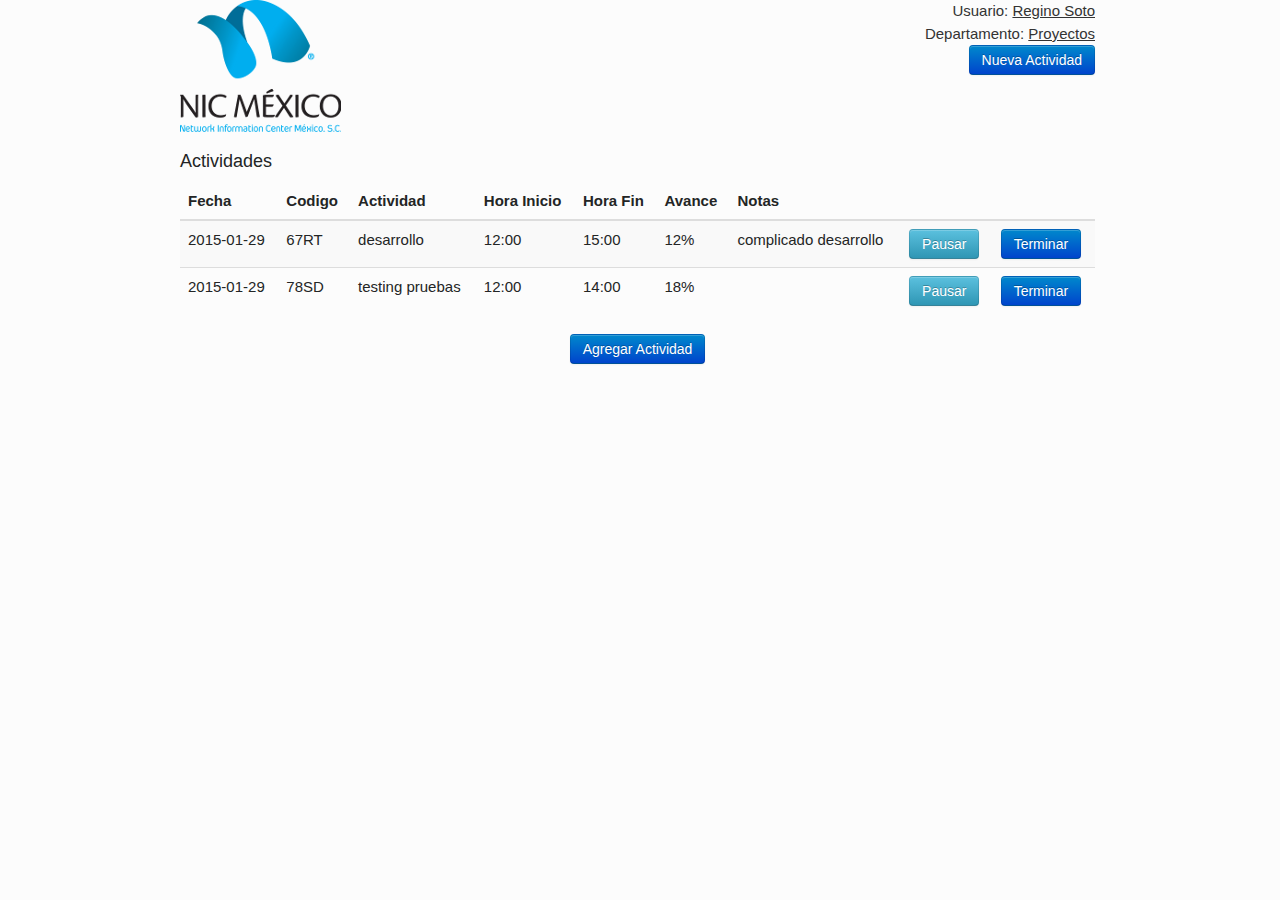
==== index coordinador.html @ aec31a05 "commit carpetas_1" ====
<!doctype html>
<html>
<head>
  <meta charset="utf-8">
  <title>PDS</title>
  <meta name="description" content="Sistema de registro de actividades para empleados de NIC Mexico.">
  <meta name="author" content="Christian Cuevas / Enrique Cavazos">

  <!-- SlidesJS Required (if responsive): Sets the page width to the device width. -->
  <meta name="viewport" content="width=device-width">
  <!-- End SlidesJS Required -->

  <!-- links a plugins -->
  <link rel="stylesheet" href="css/bootstrap.min.css">
  <link rel="stylesheet" href="css/example.css">
  <link rel="stylesheet" href="css/font-awesome.min.css">
  <script src="js/bootstrap-modal.js"></script>
  <script src="js/jquery-1.11.2.min.js"></script>
  <style>
  </style>
  
</head>
<body>
	<div class="container">
		<div class="row">
			<div class="col-md-3">
				<img src="img/nic.png">
			</div>
			<div class="col-md-9">
				<p class="text-right"> 
					Usuario: <u>Regino Soto</u></br>
					Departamento: <u>Proyectos </u></br>
					<button type="button" class="btn btn-primary" data-toggle="modal" href="#nuevaActividad">Nueva Actividad</button>
				</p>
			</div>
		</div>
		<div class="row">
			<div class="col-md-12">
				<h2> Actividades </h2>
				<table class="table table-hover table-striped">
					<thead>
						<tr>
							<th>Fecha</th>
							<th>Codigo</th>
							<th>Actividad</th>
							<th>Hora Inicio</th>
							<th>Hora Fin</th>
							<th>Avance</th>
							<th>Notas</th>
							<th></th>
							<th></th>
						</tr>
					<thead>
					<tbody>
						<tr>
							<td>2015-01-29</td>
							<td>67RT</td>
							<td>desarrollo</td>
							<td>12:00</td>
							<td>15:00</td>
							<td>12%</td>
							<td>complicado desarrollo</td>
							<td><button type="button" class="btn btn-info">Pausar</button></td>
							<td><button type="button" class="btn btn-primary">Terminar</button></td>
						</tr>
						<tr>
							<td>2015-01-29</td>
							<td>78SD</td>
							<td>testing pruebas</td>
							<td>12:00</td>
							<td>14:00</td>
							<td>18%</td>
							<td></td>
							<td><button type="button" class="btn btn-info">Pausar</button></td>
							<td><button type="button" class="btn btn-primary">Terminar</button></td>
						</tr>
					</tbody>
				</table>
				<p class="text-center">
					<button type="button" class="btn btn-primary btn-lg" data-toggle="modal" href="#agregarActividad" >Agregar Actividad</button>
				</p>
			</div>
		</div>
		<div class="modal fade" id="agregarActividad">
			<div class="modal-dialog" >
				<div class="modal-content">
					<div class="modal-header">
						<button type="button" class="close" data-dismiss="modal" aria-label="Close"><span aria-hidden="true">&times;</span></button>
						<h4 class="modal-title">Actividades</h4>
					</div>
					<div class="modal-body">
						<table class="table table-striped table-hover" id="tblGrid">
							<thead id="tblHead">
								<tr>
									<th>Actividad</th>
									<th>Tipo</th>
									<th>Unidad de Negocio</th>
								</tr>
							</thead>
							<tbody>
								<tr>
									<td>Reportes Extranet</td>
									<td>Desasrrollo</td>
									<td>Certipass</td>
								</tr>
								<tr>
									<td>Junta de Equipo</td>
									<td>Junta</td>
									<td>Azenta</td>
								</tr>
								<tr>
									<td>Cancelación Pruebas</td>
									<td>Pruebas</td>
									<td>Certipass</td>
								</tr>
							</tbody>
						</table>
						<form>
							<div class="form-group">
								<label for="recipient-name" class="control-label">Actividad No Planeada:</label>
								<input type="text" class="form-control" id="recipient-name">
							</div>
						</form>
					</div>
					<div class="modal-footer">
						<button type="button" class="btn btn-default" data-dismiss="modal">Cancelar</button>
						<button type="button" class="btn btn-primary">Agregar</button>
					</div>
				</div>
			</div>
		</div>
		<div class="modal fade" id="nuevaActividad">
			<div class="modal-dialog" >
				<div class="modal-content">
					<div class="modal-header">
						<button type="button" class="close" data-dismiss="modal" aria-label="Close"><span aria-hidden="true">&times;</span></button>
						<h4 class="modal-title">Nueva Actividad</h4>
					</div>
					<div class="modal-body">
						<form>
							<div class="form-horizontal">
								<div class="form-group">
									<label for="nuevaCodigo" class="col-sm-2 control-label">Codigo</label>
									<div class="col-sm-10">
										<input type="text" class="form-control" id="nuevaCodigo" placeholder="Codigo">
									</div>
								</div>
								<div class="form-group">
									<label for="nuevaActividad" class="col-sm-2 control-label">Actividad</label>
									<div class="col-sm-10">
										<input type="text" class="form-control" id="nuevaActividad" placeholder="Actividad">
									</div>
								</div>
								<div class="form-group">
									<label for="nuevaTipo" class="col-sm-2 control-label">Tipo:</label>
									<div class="col-sm-10">
										<select class="form-control" id="nuevaTipo">
											<option>Desarrollo</option>
											<option>Juntas</option>
											<option>Capacitacion</option>
											<option>Analisis</option>
											<option>#N/A</option>
										</select>
									</div>
								</div>
								<div class="form-group">
									<label for="nuevaUnidadNegocio" class="col-sm-2 control-label">Unidad Negocio:</label>
									<div class="col-sm-10">
										<select class="form-control" id="nuevaUnidadNegocio">
											<option>Certipass</option>
											<option>Nic Mx</option>
											<option>Azenta</option>
											<option>#N/A</option>
										</select>
									</div>
								</div>
								<div class="form-group">
									<label for="nuevaDificultad" class="col-sm-2 control-label">Dificultad:</label>
									<div class="col-sm-10">
										<select class="form-control" id="nuevaDificultad">
											<option>Facil</option>
											<option>Media</option>
											<option>Dificil</option>
											<option>#N/A</option>
										</select>
									</div>
								</div>
								<div class="form-group">
									<label for="nuevaHorasPlaneadas" class="col-sm-2 control-label">Horas Planeadas</label>
									<div class="col-sm-10">
										<input type="text" class="form-control" id="nuevaHorasPlaneadas" placeholder="Horas Planeadas">
									</div>
								</div>
							</div>
						</form>
					</div>
					<div class="modal-footer">
						<button type="button" class="btn btn-default" data-dismiss="modal">Cancelar</button>
						<button type="button" class="btn btn-primary">Agregar</button>
					</div>
				</div>
			</div>
		</div>
	</div>
	<script src="jquery-1.11.2.min.js"></script>
	<script src="js/bootstrap.min.js"></script>
</body>
</html>
---- css/example.css ----
/*!
 * Bootstrap v2.2.2
 *
 * Copyright 2012 Twitter, Inc
 * Licensed under the Apache License v2.0
 * http://www.apache.org/licenses/LICENSE-2.0
 *
 * Designed and built with all the love in the world @twitter by @mdo and @fat.
 */
.clearfix {
  *zoom: 1;
}
.clearfix:before,
.clearfix:after {
  display: table;
  content: "";
  line-height: 0;
}
.clearfix:after {
  clear: both;
}
.hide-text {
  font: 0/0 a;
  color: transparent;
  text-shadow: none;
  background-color: transparent;
  border: 0;
}
.input-block-level {
  display: block;
  width: 100%;
  min-height: 30px;
  -webkit-box-sizing: border-box;
  -moz-box-sizing: border-box;
  box-sizing: border-box;
}
article,
aside,
details,
figcaption,
figure,
footer,
header,
hgroup,
nav,
section {
  display: block;
}
audio,
canvas,
video {
  display: inline-block;
  *display: inline;
  *zoom: 1;
}
audio:not([controls]) {
  display: none;
}
html {
  font-size: 100%;
  -webkit-text-size-adjust: 100%;
  -ms-text-size-adjust: 100%;
}
a:focus {
  outline: thin dotted #333;
  outline: 5px auto -webkit-focus-ring-color;
  outline-offset: -2px;
}
a:hover,
a:active {
  outline: 0;
}
sub,
sup {
  position: relative;
  font-size: 75%;
  line-height: 0;
  vertical-align: baseline;
}
sup {
  top: -0.5em;
}
sub {
  bottom: -0.25em;
}
img {
  /* Responsive images (ensure images don't scale beyond their parents) */

  max-width: 100%;
  /* Part 1: Set a maxium relative to the parent */

  width: auto\9;
  /* IE7-8 need help adjusting responsive images */

  height: auto;
  /* Part 2: Scale the height according to the width, otherwise you get stretching */

  vertical-align: middle;
  border: 0;
  -ms-interpolation-mode: bicubic;
}
#map_canvas img,
.google-maps img {
  max-width: none;
}
button,
input,
select,
textarea {
  margin: 0;
  font-size: 100%;
  vertical-align: middle;
}
button,
input {
  *overflow: visible;
  line-height: normal;
}
button::-moz-focus-inner,
input::-moz-focus-inner {
  padding: 0;
  border: 0;
}
button,
html input[type="button"],
input[type="reset"],
input[type="submit"] {
  -webkit-appearance: button;
  cursor: pointer;
}
label,
select,
button,
input[type="button"],
input[type="reset"],
input[type="submit"],
input[type="radio"],
input[type="checkbox"] {
  cursor: pointer;
}
input[type="search"] {
  -webkit-box-sizing: content-box;
  -moz-box-sizing: content-box;
  box-sizing: content-box;
  -webkit-appearance: textfield;
}
input[type="search"]::-webkit-search-decoration,
input[type="search"]::-webkit-search-cancel-button {
  -webkit-appearance: none;
}
textarea {
  overflow: auto;
  vertical-align: top;
}
@media print {
  * {
    text-shadow: none !important;
    color: #000 !important;
    background: transparent !important;
    box-shadow: none !important;
  }
  a,
  a:visited {
    text-decoration: underline;
  }
  a[href]:after {
    content: " (" attr(href) ")";
  }
  abbr[title]:after {
    content: " (" attr(title) ")";
  }
  .ir a:after,
  a[href^="javascript:"]:after,
  a[href^="#"]:after {
    content: "";
  }
  pre,
  blockquote {
    border: 1px solid #999;
    page-break-inside: avoid;
  }
  thead {
    display: table-header-group;
  }
  tr,
  img {
    page-break-inside: avoid;
  }
  img {
    max-width: 100% !important;
  }
  @page  {
    margin: 0.5cm;
  }
  p,
  h2,
  h3 {
    orphans: 3;
    widows: 3;
  }
  h2,
  h3 {
    page-break-after: avoid;
  }
}
body {
  margin: 0;
  font-family: "Helvetica Neue", Helvetica, Arial, sans-serif;
  font-size: 14px;
  line-height: 20px;
  color: #333333;
  background-color: #ffffff;
}
/*a {
  color: #0088cc;
  text-decoration: none;
}
a:hover {
  color: #005580;
  text-decoration: underline;
}*/
.img-rounded {
  -webkit-border-radius: 6px;
  -moz-border-radius: 6px;
  border-radius: 6px;
}
.img-polaroid {
  padding: 4px;
  background-color: #fff;
  border: 1px solid #ccc;
  border: 1px solid rgba(0, 0, 0, 0.2);
  -webkit-box-shadow: 0 1px 3px rgba(0, 0, 0, 0.1);
  -moz-box-shadow: 0 1px 3px rgba(0, 0, 0, 0.1);
  box-shadow: 0 1px 3px rgba(0, 0, 0, 0.1);
}
.img-circle {
  -webkit-border-radius: 500px;
  -moz-border-radius: 500px;
  border-radius: 500px;
}
.row {
  margin-left: -20px;
  *zoom: 1;
}
.row:before,
.row:after {
  display: table;
  content: "";
  line-height: 0;
}
.row:after {
  clear: both;
}
[class*="span"] {
  float: left;
  min-height: 1px;
  margin-left: 20px;
}
.container,
.navbar-static-top .container,
.navbar-fixed-top .container,
.navbar-fixed-bottom .container {
  width: 940px;
}
.span12 {
  width: 940px;
}
.span11 {
  width: 860px;
}
.span10 {
  width: 780px;
}
.span9 {
  width: 700px;
}
.span8 {
  width: 620px;
}
.span7 {
  width: 540px;
}
.span6 {
  width: 460px;
}
.span5 {
  width: 380px;
}
.span4 {
  width: 300px;
}
.span3 {
  width: 220px;
}
.span2 {
  width: 140px;
}
.span1 {
  width: 60px;
}
.offset12 {
  margin-left: 980px;
}
.offset11 {
  margin-left: 900px;
}
.offset10 {
  margin-left: 820px;
}
.offset9 {
  margin-left: 740px;
}
.offset8 {
  margin-left: 660px;
}
.offset7 {
  margin-left: 580px;
}
.offset6 {
  margin-left: 500px;
}
.offset5 {
  margin-left: 420px;
}
.offset4 {
  margin-left: 340px;
}
.offset3 {
  margin-left: 260px;
}
.offset2 {
  margin-left: 180px;
}
.offset1 {
  margin-left: 100px;
}
.row-fluid {
  width: 100%;
  *zoom: 1;
}
.row-fluid:before,
.row-fluid:after {
  display: table;
  content: "";
  line-height: 0;
}
.row-fluid:after {
  clear: both;
}
.row-fluid [class*="span"] {
  display: block;
  width: 100%;
  min-height: 30px;
  -webkit-box-sizing: border-box;
  -moz-box-sizing: border-box;
  box-sizing: border-box;
  float: left;
  margin-left: 2.127659574468085%;
  *margin-left: 2.074468085106383%;
}
.row-fluid [class*="span"]:first-child {
  margin-left: 0;
}
.row-fluid .controls-row [class*="span"] + [class*="span"] {
  margin-left: 2.127659574468085%;
}
.row-fluid .span12 {
  width: 100%;
  *width: 99.94680851063829%;
}
.row-fluid .span11 {
  width: 91.48936170212765%;
  *width: 91.43617021276594%;
}
.row-fluid .span10 {
  width: 82.97872340425532%;
  *width: 82.92553191489361%;
}
.row-fluid .span9 {
  width: 74.46808510638297%;
  *width: 74.41489361702126%;
}
.row-fluid .span8 {
  width: 65.95744680851064%;
  *width: 65.90425531914893%;
}
.row-fluid .span7 {
  width: 57.44680851063829%;
  *width: 57.39361702127659%;
}
.row-fluid .span6 {
  width: 48.93617021276595%;
  *width: 48.88297872340425%;
}
.row-fluid .span5 {
  width: 40.42553191489362%;
  *width: 40.37234042553192%;
}
.row-fluid .span4 {
  width: 31.914893617021278%;
  *width: 31.861702127659576%;
}
.row-fluid .span3 {
  width: 23.404255319148934%;
  *width: 23.351063829787233%;
}
.row-fluid .span2 {
  width: 14.893617021276595%;
  *width: 14.840425531914894%;
}
.row-fluid .span1 {
  width: 6.382978723404255%;
  *width: 6.329787234042553%;
}
.row-fluid .offset12 {
  margin-left: 104.25531914893617%;
  *margin-left: 104.14893617021275%;
}
.row-fluid .offset12:first-child {
  margin-left: 102.12765957446808%;
  *margin-left: 102.02127659574467%;
}
.row-fluid .offset11 {
  margin-left: 95.74468085106382%;
  *margin-left: 95.6382978723404%;
}
.row-fluid .offset11:first-child {
  margin-left: 93.61702127659574%;
  *margin-left: 93.51063829787232%;
}
.row-fluid .offset10 {
  margin-left: 87.23404255319149%;
  *margin-left: 87.12765957446807%;
}
.row-fluid .offset10:first-child {
  margin-left: 85.1063829787234%;
  *margin-left: 84.99999999999999%;
}
.row-fluid .offset9 {
  margin-left: 78.72340425531914%;
  *margin-left: 78.61702127659572%;
}
.row-fluid .offset9:first-child {
  margin-left: 76.59574468085106%;
  *margin-left: 76.48936170212764%;
}
.row-fluid .offset8 {
  margin-left: 70.2127659574468%;
  *margin-left: 70.10638297872339%;
}
.row-fluid .offset8:first-child {
  margin-left: 68.08510638297872%;
  *margin-left: 67.9787234042553%;
}
.row-fluid .offset7 {
  margin-left: 61.70212765957446%;
  *margin-left: 61.59574468085106%;
}
.row-fluid .offset7:first-child {
  margin-left: 59.574468085106375%;
  *margin-left: 59.46808510638297%;
}
.row-fluid .offset6 {
  margin-left: 53.191489361702125%;
  *margin-left: 53.085106382978715%;
}
.row-fluid .offset6:first-child {
  margin-left: 51.063829787234035%;
  *margin-left: 50.95744680851063%;
}
.row-fluid .offset5 {
  margin-left: 44.68085106382979%;
  *margin-left: 44.57446808510638%;
}
.row-fluid .offset5:first-child {
  margin-left: 42.5531914893617%;
  *margin-left: 42.4468085106383%;
}
.row-fluid .offset4 {
  margin-left: 36.170212765957444%;
  *margin-left: 36.06382978723405%;
}
.row-fluid .offset4:first-child {
  margin-left: 34.04255319148936%;
  *margin-left: 33.93617021276596%;
}
.row-fluid .offset3 {
  margin-left: 27.659574468085104%;
  *margin-left: 27.5531914893617%;
}
.row-fluid .offset3:first-child {
  margin-left: 25.53191489361702%;
  *margin-left: 25.425531914893618%;
}
.row-fluid .offset2 {
  margin-left: 19.148936170212764%;
  *margin-left: 19.04255319148936%;
}
.row-fluid .offset2:first-child {
  margin-left: 17.02127659574468%;
  *margin-left: 16.914893617021278%;
}
.row-fluid .offset1 {
  margin-left: 10.638297872340425%;
  *margin-left: 10.53191489361702%;
}
.row-fluid .offset1:first-child {
  margin-left: 8.51063829787234%;
  *margin-left: 8.404255319148938%;
}
[class*="span"].hide,
.row-fluid [class*="span"].hide {
  display: none;
}
[class*="span"].pull-right,
.row-fluid [class*="span"].pull-right {
  float: right;
}
.container {
  margin-right: auto;
  margin-left: auto;
  *zoom: 1;
}
.container:before,
.container:after {
  display: table;
  content: "";
  line-height: 0;
}
.container:after {
  clear: both;
}
.container-fluid {
  padding-right: 20px;
  padding-left: 20px;
  *zoom: 1;
}
.container-fluid:before,
.container-fluid:after {
  display: table;
  content: "";
  line-height: 0;
}
.container-fluid:after {
  clear: both;
}
.btn {
  display: inline-block;
  *display: inline;
  /* IE7 inline-block hack */

  *zoom: 1;
  padding: 4px 12px;
  margin-bottom: 0;
  font-size: 14px;
  line-height: 20px;
  text-align: center;
  vertical-align: middle;
  cursor: pointer;
  color: #333333;
  text-shadow: 0 1px 1px rgba(255, 255, 255, 0.75);
  background-color: #f5f5f5;
  background-image: -moz-linear-gradient(top, #ffffff, #e6e6e6);
  background-image: -webkit-gradient(linear, 0 0, 0 100%, from(#ffffff), to(#e6e6e6));
  background-image: -webkit-linear-gradient(top, #ffffff, #e6e6e6);
  background-image: -o-linear-gradient(top, #ffffff, #e6e6e6);
  background-image: linear-gradient(to bottom, #ffffff, #e6e6e6);
  background-repeat: repeat-x;
  filter: progid:DXImageTransform.Microsoft.gradient(startColorstr='#ffffffff', endColorstr='#ffe6e6e6', GradientType=0);
  border-color: #e6e6e6 #e6e6e6 #bfbfbf;
  border-color: rgba(0, 0, 0, 0.1) rgba(0, 0, 0, 0.1) rgba(0, 0, 0, 0.25);
  *background-color: #e6e6e6;
  /* Darken IE7 buttons by default so they stand out more given they won't have borders */

  filter: progid:DXImageTransform.Microsoft.gradient(enabled = false);
  border: 1px solid #bbbbbb;
  *border: 0;
  border-bottom-color: #a2a2a2;
  -webkit-border-radius: 4px;
  -moz-border-radius: 4px;
  border-radius: 4px;
  *margin-left: .3em;
  -webkit-box-shadow: inset 0 1px 0 rgba(255,255,255,.2), 0 1px 2px rgba(0,0,0,.05);
  -moz-box-shadow: inset 0 1px 0 rgba(255,255,255,.2), 0 1px 2px rgba(0,0,0,.05);
  box-shadow: inset 0 1px 0 rgba(255,255,255,.2), 0 1px 2px rgba(0,0,0,.05);
}
.btn:hover,
.btn:active,
.btn.active,
.btn.disabled,
.btn[disabled] {
  color: #333333;
  background-color: #e6e6e6;
  *background-color: #d9d9d9;
}
.btn:active,
.btn.active {
  background-color: #cccccc \9;
}
.btn:first-child {
  *margin-left: 0;
}
.btn:hover {
  color: #333333;
  text-decoration: none;
  background-position: 0 -15px;
  -webkit-transition: background-position 0.1s linear;
  -moz-transition: background-position 0.1s linear;
  -o-transition: background-position 0.1s linear;
  transition: background-position 0.1s linear;
}
.btn:focus {
  outline: thin dotted #333;
  outline: 5px auto -webkit-focus-ring-color;
  outline-offset: -2px;
}
.btn.active,
.btn:active {
  background-image: none;
  outline: 0;
  -webkit-box-shadow: inset 0 2px 4px rgba(0,0,0,.15), 0 1px 2px rgba(0,0,0,.05);
  -moz-box-shadow: inset 0 2px 4px rgba(0,0,0,.15), 0 1px 2px rgba(0,0,0,.05);
  box-shadow: inset 0 2px 4px rgba(0,0,0,.15), 0 1px 2px rgba(0,0,0,.05);
}
.btn.disabled,
.btn[disabled] {
  cursor: default;
  background-image: none;
  opacity: 0.65;
  filter: alpha(opacity=65);
  -webkit-box-shadow: none;
  -moz-box-shadow: none;
  box-shadow: none;
}
.btn-large {
  padding: 11px 19px;
  font-size: 17.5px;
  -webkit-border-radius: 6px;
  -moz-border-radius: 6px;
  border-radius: 6px;
}
.btn-large [class^="icon-"],
.btn-large [class*=" icon-"] {
  margin-top: 4px;
}
.btn-small {
  padding: 2px 10px;
  font-size: 11.9px;
  -webkit-border-radius: 3px;
  -moz-border-radius: 3px;
  border-radius: 3px;
}
.btn-small [class^="icon-"],
.btn-small [class*=" icon-"] {
  margin-top: 0;
}
.btn-mini [class^="icon-"],
.btn-mini [class*=" icon-"] {
  margin-top: -1px;
}
.btn-mini {
  padding: 0 6px;
  font-size: 10.5px;
  -webkit-border-radius: 3px;
  -moz-border-radius: 3px;
  border-radius: 3px;
}
.btn-block {
  display: block;
  width: 100%;
  padding-left: 0;
  padding-right: 0;
  -webkit-box-sizing: border-box;
  -moz-box-sizing: border-box;
  box-sizing: border-box;
}
.btn-block + .btn-block {
  margin-top: 5px;
}
input[type="submit"].btn-block,
input[type="reset"].btn-block,
input[type="button"].btn-block {
  width: 100%;
}
.btn-primary.active,
.btn-warning.active,
.btn-danger.active,
.btn-success.active,
.btn-info.active,
.btn-inverse.active {
  color: rgba(255, 255, 255, 0.75);
}
.btn {
  border-color: #c5c5c5;
  border-color: rgba(0, 0, 0, 0.15) rgba(0, 0, 0, 0.15) rgba(0, 0, 0, 0.25);
}
.btn-primary {
  color: #ffffff;
  text-shadow: 0 -1px 0 rgba(0, 0, 0, 0.25);
  background-color: #006dcc;
  background-image: -moz-linear-gradient(top, #0088cc, #0044cc);
  background-image: -webkit-gradient(linear, 0 0, 0 100%, from(#0088cc), to(#0044cc));
  background-image: -webkit-linear-gradient(top, #0088cc, #0044cc);
  background-image: -o-linear-gradient(top, #0088cc, #0044cc);
  background-image: linear-gradient(to bottom, #0088cc, #0044cc);
  background-repeat: repeat-x;
  filter: progid:DXImageTransform.Microsoft.gradient(startColorstr='#ff0088cc', endColorstr='#ff0044cc', GradientType=0);
  border-color: #0044cc #0044cc #002a80;
  border-color: rgba(0, 0, 0, 0.1) rgba(0, 0, 0, 0.1) rgba(0, 0, 0, 0.25);
  *background-color: #0044cc;
  /* Darken IE7 buttons by default so they stand out more given they won't have borders */

  filter: progid:DXImageTransform.Microsoft.gradient(enabled = false);
}
.btn-primary:hover,
.btn-primary:active,
.btn-primary.active,
.btn-primary.disabled,
.btn-primary[disabled] {
  color: #ffffff;
  background-color: #0044cc;
  *background-color: #003bb3;
}
.btn-primary:active,
.btn-primary.active {
  background-color: #003399 \9;
}
.btn-warning {
  color: #ffffff;
  text-shadow: 0 -1px 0 rgba(0, 0, 0, 0.25);
  background-color: #faa732;
  background-image: -moz-linear-gradient(top, #fbb450, #f89406);
  background-image: -webkit-gradient(linear, 0 0, 0 100%, from(#fbb450), to(#f89406));
  background-image: -webkit-linear-gradient(top, #fbb450, #f89406);
  background-image: -o-linear-gradient(top, #fbb450, #f89406);
  background-image: linear-gradient(to bottom, #fbb450, #f89406);
  background-repeat: repeat-x;
  filter: progid:DXImageTransform.Microsoft.gradient(startColorstr='#fffbb450', endColorstr='#fff89406', GradientType=0);
  border-color: #f89406 #f89406 #ad6704;
  border-color: rgba(0, 0, 0, 0.1) rgba(0, 0, 0, 0.1) rgba(0, 0, 0, 0.25);
  *background-color: #f89406;
  /* Darken IE7 buttons by default so they stand out more given they won't have borders */

  filter: progid:DXImageTransform.Microsoft.gradient(enabled = false);
}
.btn-warning:hover,
.btn-warning:active,
.btn-warning.active,
.btn-warning.disabled,
.btn-warning[disabled] {
  color: #ffffff;
  background-color: #f89406;
  *background-color: #df8505;
}
.btn-warning:active,
.btn-warning.active {
  background-color: #c67605 \9;
}
.btn-danger {
  color: #ffffff;
  text-shadow: 0 -1px 0 rgba(0, 0, 0, 0.25);
  background-color: #da4f49;
  background-image: -moz-linear-gradient(top, #ee5f5b, #bd362f);
  background-image: -webkit-gradient(linear, 0 0, 0 100%, from(#ee5f5b), to(#bd362f));
  background-image: -webkit-linear-gradient(top, #ee5f5b, #bd362f);
  background-image: -o-linear-gradient(top, #ee5f5b, #bd362f);
  background-image: linear-gradient(to bottom, #ee5f5b, #bd362f);
  background-repeat: repeat-x;
  filter: progid:DXImageTransform.Microsoft.gradient(startColorstr='#ffee5f5b', endColorstr='#ffbd362f', GradientType=0);
  border-color: #bd362f #bd362f #802420;
  border-color: rgba(0, 0, 0, 0.1) rgba(0, 0, 0, 0.1) rgba(0, 0, 0, 0.25);
  *background-color: #bd362f;
  /* Darken IE7 buttons by default so they stand out more given they won't have borders */

  filter: progid:DXImageTransform.Microsoft.gradient(enabled = false);
}
.btn-danger:hover,
.btn-danger:active,
.btn-danger.active,
.btn-danger.disabled,
.btn-danger[disabled] {
  color: #ffffff;
  background-color: #bd362f;
  *background-color: #a9302a;
}
.btn-danger:active,
.btn-danger.active {
  background-color: #942a25 \9;
}
.btn-success {
  color: #ffffff;
  text-shadow: 0 -1px 0 rgba(0, 0, 0, 0.25);
  background-color: #5bb75b;
  background-image: -moz-linear-gradient(top, #62c462, #51a351);
  background-image: -webkit-gradient(linear, 0 0, 0 100%, from(#62c462), to(#51a351));
  background-image: -webkit-linear-gradient(top, #62c462, #51a351);
  background-image: -o-linear-gradient(top, #62c462, #51a351);
  background-image: linear-gradient(to bottom, #62c462, #51a351);
  background-repeat: repeat-x;
  filter: progid:DXImageTransform.Microsoft.gradient(startColorstr='#ff62c462', endColorstr='#ff51a351', GradientType=0);
  border-color: #51a351 #51a351 #387038;
  border-color: rgba(0, 0, 0, 0.1) rgba(0, 0, 0, 0.1) rgba(0, 0, 0, 0.25);
  *background-color: #51a351;
  /* Darken IE7 buttons by default so they stand out more given they won't have borders */

  filter: progid:DXImageTransform.Microsoft.gradient(enabled = false);
}
.btn-success:hover,
.btn-success:active,
.btn-success.active,
.btn-success.disabled,
.btn-success[disabled] {
  color: #ffffff;
  background-color: #51a351;
  *background-color: #499249;
}
.btn-success:active,
.btn-success.active {
  background-color: #408140 \9;
}
.btn-info {
  color: #ffffff;
  text-shadow: 0 -1px 0 rgba(0, 0, 0, 0.25);
  background-color: #49afcd;
  background-image: -moz-linear-gradient(top, #5bc0de, #2f96b4);
  background-image: -webkit-gradient(linear, 0 0, 0 100%, from(#5bc0de), to(#2f96b4));
  background-image: -webkit-linear-gradient(top, #5bc0de, #2f96b4);
  background-image: -o-linear-gradient(top, #5bc0de, #2f96b4);
  background-image: linear-gradient(to bottom, #5bc0de, #2f96b4);
  background-repeat: repeat-x;
  filter: progid:DXImageTransform.Microsoft.gradient(startColorstr='#ff5bc0de', endColorstr='#ff2f96b4', GradientType=0);
  border-color: #2f96b4 #2f96b4 #1f6377;
  border-color: rgba(0, 0, 0, 0.1) rgba(0, 0, 0, 0.1) rgba(0, 0, 0, 0.25);
  *background-color: #2f96b4;
  /* Darken IE7 buttons by default so they stand out more given they won't have borders */

  filter: progid:DXImageTransform.Microsoft.gradient(enabled = false);
}
.btn-info:hover,
.btn-info:active,
.btn-info.active,
.btn-info.disabled,
.btn-info[disabled] {
  color: #ffffff;
  background-color: #2f96b4;
  *background-color: #2a85a0;
}
.btn-info:active,
.btn-info.active {
  background-color: #24748c \9;
}
.btn-inverse {
  color: #ffffff;
  text-shadow: 0 -1px 0 rgba(0, 0, 0, 0.25);
  background-color: #363636;
  background-image: -moz-linear-gradient(top, #444444, #222222);
  background-image: -webkit-gradient(linear, 0 0, 0 100%, from(#444444), to(#222222));
  background-image: -webkit-linear-gradient(top, #444444, #222222);
  background-image: -o-linear-gradient(top, #444444, #222222);
  background-image: linear-gradient(to bottom, #444444, #222222);
  background-repeat: repeat-x;
  filter: progid:DXImageTransform.Microsoft.gradient(startColorstr='#ff444444', endColorstr='#ff222222', GradientType=0);
  border-color: #222222 #222222 #000000;
  border-color: rgba(0, 0, 0, 0.1) rgba(0, 0, 0, 0.1) rgba(0, 0, 0, 0.25);
  *background-color: #222222;
  /* Darken IE7 buttons by default so they stand out more given they won't have borders */

  filter: progid:DXImageTransform.Microsoft.gradient(enabled = false);
}
.btn-inverse:hover,
.btn-inverse:active,
.btn-inverse.active,
.btn-inverse.disabled,
.btn-inverse[disabled] {
  color: #ffffff;
  background-color: #222222;
  *background-color: #151515;
}
.btn-inverse:active,
.btn-inverse.active {
  background-color: #080808 \9;
}
button.btn,
input[type="submit"].btn {
  *padding-top: 3px;
  *padding-bottom: 3px;
}
button.btn::-moz-focus-inner,
input[type="submit"].btn::-moz-focus-inner {
  padding: 0;
  border: 0;
}
button.btn.btn-large,
input[type="submit"].btn.btn-large {
  *padding-top: 7px;
  *padding-bottom: 7px;
}
button.btn.btn-small,
input[type="submit"].btn.btn-small {
  *padding-top: 3px;
  *padding-bottom: 3px;
}
button.btn.btn-mini,
input[type="submit"].btn.btn-mini {
  *padding-top: 1px;
  *padding-bottom: 1px;
}
.btn-link,
.btn-link:active,
.btn-link[disabled] {
  background-color: transparent;
  background-image: none;
  -webkit-box-shadow: none;
  -moz-box-shadow: none;
  box-shadow: none;
}
.btn-link {
  border-color: transparent;
  cursor: pointer;
  color: #0088cc;
  -webkit-border-radius: 0;
  -moz-border-radius: 0;
  border-radius: 0;
}
.btn-link:hover {
  color: #005580;
  text-decoration: underline;
  background-color: transparent;
}
.btn-link[disabled]:hover {
  color: #333333;
  text-decoration: none;
}
.btn-group {
  position: relative;
  display: inline-block;
  *display: inline;
  /* IE7 inline-block hack */

  *zoom: 1;
  font-size: 0;
  vertical-align: middle;
  white-space: nowrap;
  *margin-left: .3em;
}
.btn-group:first-child {
  *margin-left: 0;
}
.btn-group + .btn-group {
  margin-left: 5px;
}
.btn-toolbar {
  font-size: 0;
  margin-top: 10px;
  margin-bottom: 10px;
}
.btn-toolbar > .btn + .btn,
.btn-toolbar > .btn-group + .btn,
.btn-toolbar > .btn + .btn-group {
  margin-left: 5px;
}
.btn-group > .btn {
  position: relative;
  -webkit-border-radius: 0;
  -moz-border-radius: 0;
  border-radius: 0;
}
.btn-group > .btn + .btn {
  margin-left: -1px;
}
.btn-group > .btn,
.btn-group > .dropdown-menu,
.btn-group > .popover {
  font-size: 14px;
}
.btn-group > .btn-mini {
  font-size: 10.5px;
}
.btn-group > .btn-small {
  font-size: 11.9px;
}
.btn-group > .btn-large {
  font-size: 17.5px;
}
.btn-group > .btn:first-child {
  margin-left: 0;
  -webkit-border-top-left-radius: 4px;
  -moz-border-radius-topleft: 4px;
  border-top-left-radius: 4px;
  -webkit-border-bottom-left-radius: 4px;
  -moz-border-radius-bottomleft: 4px;
  border-bottom-left-radius: 4px;
}
.btn-group > .btn:last-child,
.btn-group > .dropdown-toggle {
  -webkit-border-top-right-radius: 4px;
  -moz-border-radius-topright: 4px;
  border-top-right-radius: 4px;
  -webkit-border-bottom-right-radius: 4px;
  -moz-border-radius-bottomright: 4px;
  border-bottom-right-radius: 4px;
}
.btn-group > .btn.large:first-child {
  margin-left: 0;
  -webkit-border-top-left-radius: 6px;
  -moz-border-radius-topleft: 6px;
  border-top-left-radius: 6px;
  -webkit-border-bottom-left-radius: 6px;
  -moz-border-radius-bottomleft: 6px;
  border-bottom-left-radius: 6px;
}
.btn-group > .btn.large:last-child,
.btn-group > .large.dropdown-toggle {
  -webkit-border-top-right-radius: 6px;
  -moz-border-radius-topright: 6px;
  border-top-right-radius: 6px;
  -webkit-border-bottom-right-radius: 6px;
  -moz-border-radius-bottomright: 6px;
  border-bottom-right-radius: 6px;
}
.btn-group > .btn:hover,
.btn-group > .btn:focus,
.btn-group > .btn:active,
.btn-group > .btn.active {
  z-index: 2;
}
.btn-group .dropdown-toggle:active,
.btn-group.open .dropdown-toggle {
  outline: 0;
}
.btn-group > .btn + .dropdown-toggle {
  padding-left: 8px;
  padding-right: 8px;
  -webkit-box-shadow: inset 1px 0 0 rgba(255,255,255,.125), inset 0 1px 0 rgba(255,255,255,.2), 0 1px 2px rgba(0,0,0,.05);
  -moz-box-shadow: inset 1px 0 0 rgba(255,255,255,.125), inset 0 1px 0 rgba(255,255,255,.2), 0 1px 2px rgba(0,0,0,.05);
  box-shadow: inset 1px 0 0 rgba(255,255,255,.125), inset 0 1px 0 rgba(255,255,255,.2), 0 1px 2px rgba(0,0,0,.05);
  *padding-top: 5px;
  *padding-bottom: 5px;
}
.btn-group > .btn-mini + .dropdown-toggle {
  padding-left: 5px;
  padding-right: 5px;
  *padding-top: 2px;
  *padding-bottom: 2px;
}
.btn-group > .btn-small + .dropdown-toggle {
  *padding-top: 5px;
  *padding-bottom: 4px;
}
.btn-group > .btn-large + .dropdown-toggle {
  padding-left: 12px;
  padding-right: 12px;
  *padding-top: 7px;
  *padding-bottom: 7px;
}
.btn-group.open .dropdown-toggle {
  background-image: none;
  -webkit-box-shadow: inset 0 2px 4px rgba(0,0,0,.15), 0 1px 2px rgba(0,0,0,.05);
  -moz-box-shadow: inset 0 2px 4px rgba(0,0,0,.15), 0 1px 2px rgba(0,0,0,.05);
  box-shadow: inset 0 2px 4px rgba(0,0,0,.15), 0 1px 2px rgba(0,0,0,.05);
}
.btn-group.open .btn.dropdown-toggle {
  background-color: #e6e6e6;
}
.btn-group.open .btn-primary.dropdown-toggle {
  background-color: #0044cc;
}
.btn-group.open .btn-warning.dropdown-toggle {
  background-color: #f89406;
}
.btn-group.open .btn-danger.dropdown-toggle {
  background-color: #bd362f;
}
.btn-group.open .btn-success.dropdown-toggle {
  background-color: #51a351;
}
.btn-group.open .btn-info.dropdown-toggle {
  background-color: #2f96b4;
}
.btn-group.open .btn-inverse.dropdown-toggle {
  background-color: #222222;
}
.btn .caret {
  margin-top: 8px;
  margin-left: 0;
}
.btn-mini .caret,
.btn-small .caret,
.btn-large .caret {
  margin-top: 6px;
}
.btn-large .caret {
  border-left-width: 5px;
  border-right-width: 5px;
  border-top-width: 5px;
}
.dropup .btn-large .caret {
  border-bottom-width: 5px;
}
.btn-primary .caret,
.btn-warning .caret,
.btn-danger .caret,
.btn-info .caret,
.btn-success .caret,
.btn-inverse .caret {
  border-top-color: #ffffff;
  border-bottom-color: #ffffff;
}
.btn-group-vertical {
  display: inline-block;
  *display: inline;
  /* IE7 inline-block hack */

  *zoom: 1;
}
.btn-group-vertical > .btn {
  display: block;
  float: none;
  max-width: 100%;
  -webkit-border-radius: 0;
  -moz-border-radius: 0;
  border-radius: 0;
}
.btn-group-vertical > .btn + .btn {
  margin-left: 0;
  margin-top: -1px;
}
.btn-group-vertical > .btn:first-child {
  -webkit-border-radius: 4px 4px 0 0;
  -moz-border-radius: 4px 4px 0 0;
  border-radius: 4px 4px 0 0;
}
.btn-group-vertical > .btn:last-child {
  -webkit-border-radius: 0 0 4px 4px;
  -moz-border-radius: 0 0 4px 4px;
  border-radius: 0 0 4px 4px;
}
.btn-group-vertical > .btn-large:first-child {
  -webkit-border-radius: 6px 6px 0 0;
  -moz-border-radius: 6px 6px 0 0;
  border-radius: 6px 6px 0 0;
}
.btn-group-vertical > .btn-large:last-child {
  -webkit-border-radius: 0 0 6px 6px;
  -moz-border-radius: 0 0 6px 6px;
  border-radius: 0 0 6px 6px;
}
.navbar {
  overflow: visible;
  margin-bottom: 20px;
  *position: relative;
  *z-index: 2;
}
.navbar-inner {
  min-height: 40px;
  padding-left: 20px;
  padding-right: 20px;
  background-color: #fafafa;
  background-image: -moz-linear-gradient(top, #ffffff, #f2f2f2);
  background-image: -webkit-gradient(linear, 0 0, 0 100%, from(#ffffff), to(#f2f2f2));
  background-image: -webkit-linear-gradient(top, #ffffff, #f2f2f2);
  background-image: -o-linear-gradient(top, #ffffff, #f2f2f2);
  background-image: linear-gradient(to bottom, #ffffff, #f2f2f2);
  background-repeat: repeat-x;
  filter: progid:DXImageTransform.Microsoft.gradient(startColorstr='#ffffffff', endColorstr='#fff2f2f2', GradientType=0);
  border: 1px solid #d4d4d4;
  -webkit-border-radius: 4px;
  -moz-border-radius: 4px;
  border-radius: 4px;
  -webkit-box-shadow: 0 1px 4px rgba(0, 0, 0, 0.065);
  -moz-box-shadow: 0 1px 4px rgba(0, 0, 0, 0.065);
  box-shadow: 0 1px 4px rgba(0, 0, 0, 0.065);
  *zoom: 1;
}
.navbar-inner:before,
.navbar-inner:after {
  display: table;
  content: "";
  line-height: 0;
}
.navbar-inner:after {
  clear: both;
}
.navbar .container {
  width: auto !important;
}
.nav-collapse.collapse {
  height: auto;
  overflow: visible;
}
.navbar .brand {
  float: left;
  display: block;
  padding: 10px 20px 10px;
  margin-left: -20px;
  font-size: 20px;
  font-weight: 200;
  color: #777777;
  text-shadow: 0 1px 0 #ffffff;
}
.navbar .brand.pull-right {
  float: right;
}
.navbar .brand:hover {
  text-decoration: none;
}
.navbar-text {
  margin-bottom: 0;
  line-height: 40px;
  color: #777777;
}
.navbar-link {
  color: #777777;
}
.navbar-link:hover {
  color: #333333;
}
.navbar .divider-vertical {
  height: 40px;
  margin: 0 9px;
  border-left: 1px solid #f2f2f2;
  border-right: 1px solid #ffffff;
}
.navbar .btn,
.navbar .btn-group {
  margin-top: 5px;
}
.navbar .btn-group .btn,
.navbar .input-prepend .btn,
.navbar .input-append .btn {
  margin-top: 0;
}

.navbar-static-top {
  position: static;
  margin-bottom: 0;
}
.navbar-static-top .navbar-inner {
  -webkit-border-radius: 0;
  -moz-border-radius: 0;
  border-radius: 0;
}
.navbar-fixed-top,
.navbar-fixed-bottom {
  position: fixed;
  right: 0;
  left: 0;
  z-index: 1030;
  margin-bottom: 0;
}
.navbar-fixed-top .navbar-inner,
.navbar-static-top .navbar-inner {
  border-width: 0 0 1px;
}
.navbar-fixed-bottom .navbar-inner {
  border-width: 1px 0 0;
}
.navbar-fixed-top .navbar-inner,
.navbar-fixed-bottom .navbar-inner {
  padding-left: 0;
  padding-right: 0;
  -webkit-border-radius: 0;
  -moz-border-radius: 0;
  border-radius: 0;
}
.navbar-static-top .container,
.navbar-fixed-top .container,
.navbar-fixed-bottom .container {
  width: 940px;
}
.navbar-fixed-top {
  top: 0;
}
.navbar-fixed-top .navbar-inner,
.navbar-static-top .navbar-inner {
  -webkit-box-shadow: 0 1px 10px rgba(0,0,0,.1);
  -moz-box-shadow: 0 1px 10px rgba(0,0,0,.1);
  box-shadow: 0 1px 10px rgba(0,0,0,.1);
}
.navbar-fixed-bottom {
  bottom: 0;
}
.navbar-fixed-bottom .navbar-inner {
  -webkit-box-shadow: 0 -1px 10px rgba(0,0,0,.1);
  -moz-box-shadow: 0 -1px 10px rgba(0,0,0,.1);
  box-shadow: 0 -1px 10px rgba(0,0,0,.1);
}
.navbar .nav {
  position: relative;
  left: 0;
  display: block;
  float: left;
  margin: 0 10px 0 0;
  padding: 0;
}
.navbar .nav.pull-right {
  float: right;
  margin-right: 0;
}
.navbar .nav > li {
  float: left;
}
.navbar .nav > li > a {
  float: none;
  padding: 10px 15px 10px;
  color: #777777;
  text-decoration: none;
  text-shadow: 0 1px 0 #ffffff;
}
.navbar .nav .dropdown-toggle .caret {
  margin-top: 8px;
}
.navbar .nav > li > a:focus,
.navbar .nav > li > a:hover {
  background-color: transparent;
  color: #333333;
  text-decoration: none;
}
.navbar .nav > .active > a,
.navbar .nav > .active > a:hover,
.navbar .nav > .active > a:focus {
  color: #555555;
  text-decoration: none;
  background-color: #e5e5e5;
  -webkit-box-shadow: inset 0 3px 8px rgba(0, 0, 0, 0.125);
  -moz-box-shadow: inset 0 3px 8px rgba(0, 0, 0, 0.125);
  box-shadow: inset 0 3px 8px rgba(0, 0, 0, 0.125);
}
.navbar .btn-navbar {
  display: none;
  float: right;
  padding: 7px 10px;
  margin-left: 5px;
  margin-right: 5px;
  color: #ffffff;
  text-shadow: 0 -1px 0 rgba(0, 0, 0, 0.25);
  background-color: #ededed;
  background-image: -moz-linear-gradient(top, #f2f2f2, #e5e5e5);
  background-image: -webkit-gradient(linear, 0 0, 0 100%, from(#f2f2f2), to(#e5e5e5));
  background-image: -webkit-linear-gradient(top, #f2f2f2, #e5e5e5);
  background-image: -o-linear-gradient(top, #f2f2f2, #e5e5e5);
  background-image: linear-gradient(to bottom, #f2f2f2, #e5e5e5);
  background-repeat: repeat-x;
  filter: progid:DXImageTransform.Microsoft.gradient(startColorstr='#fff2f2f2', endColorstr='#ffe5e5e5', GradientType=0);
  border-color: #e5e5e5 #e5e5e5 #bfbfbf;
  border-color: rgba(0, 0, 0, 0.1) rgba(0, 0, 0, 0.1) rgba(0, 0, 0, 0.25);
  *background-color: #e5e5e5;
  /* Darken IE7 buttons by default so they stand out more given they won't have borders */

  filter: progid:DXImageTransform.Microsoft.gradient(enabled = false);
  -webkit-box-shadow: inset 0 1px 0 rgba(255,255,255,.1), 0 1px 0 rgba(255,255,255,.075);
  -moz-box-shadow: inset 0 1px 0 rgba(255,255,255,.1), 0 1px 0 rgba(255,255,255,.075);
  box-shadow: inset 0 1px 0 rgba(255,255,255,.1), 0 1px 0 rgba(255,255,255,.075);
}
.navbar .btn-navbar:hover,
.navbar .btn-navbar:active,
.navbar .btn-navbar.active,
.navbar .btn-navbar.disabled,
.navbar .btn-navbar[disabled] {
  color: #ffffff;
  background-color: #e5e5e5;
  *background-color: #d9d9d9;
}
.navbar .btn-navbar:active,
.navbar .btn-navbar.active {
  background-color: #cccccc \9;
}
.navbar .btn-navbar .icon-bar {
  display: block;
  width: 18px;
  height: 2px;
  background-color: #f5f5f5;
  -webkit-border-radius: 1px;
  -moz-border-radius: 1px;
  border-radius: 1px;
  -webkit-box-shadow: 0 1px 0 rgba(0, 0, 0, 0.25);
  -moz-box-shadow: 0 1px 0 rgba(0, 0, 0, 0.25);
  box-shadow: 0 1px 0 rgba(0, 0, 0, 0.25);
}
.btn-navbar .icon-bar + .icon-bar {
  margin-top: 3px;
}
.navbar .nav > li > .dropdown-menu:before {
  content: '';
  display: inline-block;
  border-left: 7px solid transparent;
  border-right: 7px solid transparent;
  border-bottom: 7px solid #ccc;
  border-bottom-color: rgba(0, 0, 0, 0.2);
  position: absolute;
  top: -7px;
  left: 9px;
}
.navbar .nav > li > .dropdown-menu:after {
  content: '';
  display: inline-block;
  border-left: 6px solid transparent;
  border-right: 6px solid transparent;
  border-bottom: 6px solid #ffffff;
  position: absolute;
  top: -6px;
  left: 10px;
}
.navbar-fixed-bottom .nav > li > .dropdown-menu:before {
  border-top: 7px solid #ccc;
  border-top-color: rgba(0, 0, 0, 0.2);
  border-bottom: 0;
  bottom: -7px;
  top: auto;
}
.navbar-fixed-bottom .nav > li > .dropdown-menu:after {
  border-top: 6px solid #ffffff;
  border-bottom: 0;
  bottom: -6px;
  top: auto;
}
.navbar .nav li.dropdown > a:hover .caret {
  border-top-color: #555555;
  border-bottom-color: #555555;
}
.navbar .nav li.dropdown.open > .dropdown-toggle,
.navbar .nav li.dropdown.active > .dropdown-toggle,
.navbar .nav li.dropdown.open.active > .dropdown-toggle {
  background-color: #e5e5e5;
  color: #555555;
}
.navbar .nav li.dropdown > .dropdown-toggle .caret {
  border-top-color: #777777;
  border-bottom-color: #777777;
}
.navbar .nav li.dropdown.open > .dropdown-toggle .caret,
.navbar .nav li.dropdown.active > .dropdown-toggle .caret,
.navbar .nav li.dropdown.open.active > .dropdown-toggle .caret {
  border-top-color: #555555;
  border-bottom-color: #555555;
}
.navbar .pull-right > li > .dropdown-menu,
.navbar .nav > li > .dropdown-menu.pull-right {
  left: auto;
  right: 0;
}
.navbar .pull-right > li > .dropdown-menu:before,
.navbar .nav > li > .dropdown-menu.pull-right:before {
  left: auto;
  right: 12px;
}
.navbar .pull-right > li > .dropdown-menu:after,
.navbar .nav > li > .dropdown-menu.pull-right:after {
  left: auto;
  right: 13px;
}
.navbar .pull-right > li > .dropdown-menu .dropdown-menu,
.navbar .nav > li > .dropdown-menu.pull-right .dropdown-menu {
  left: auto;
  right: 100%;
  margin-left: 0;
  margin-right: -1px;
  -webkit-border-radius: 6px 0 6px 6px;
  -moz-border-radius: 6px 0 6px 6px;
  border-radius: 6px 0 6px 6px;
}
.navbar-inverse .navbar-inner {
  background-color: #1b1b1b;
  background-image: -moz-linear-gradient(top, #222222, #111111);
  background-image: -webkit-gradient(linear, 0 0, 0 100%, from(#222222), to(#111111));
  background-image: -webkit-linear-gradient(top, #222222, #111111);
  background-image: -o-linear-gradient(top, #222222, #111111);
  background-image: linear-gradient(to bottom, #222222, #111111);
  background-repeat: repeat-x;
  filter: progid:DXImageTransform.Microsoft.gradient(startColorstr='#ff222222', endColorstr='#ff111111', GradientType=0);
  border-color: #252525;
}
.navbar-inverse .brand,
.navbar-inverse .nav > li > a {
  color: #999999;
  text-shadow: 0 -1px 0 rgba(0, 0, 0, 0.25);
}
.navbar-inverse .brand:hover,
.navbar-inverse .nav > li > a:hover {
  color: #ffffff;
}
.navbar-inverse .brand {
  color: #999999;
}
.navbar-inverse .navbar-text {
  color: #999999;
}
.navbar-inverse .nav > li > a:focus,
.navbar-inverse .nav > li > a:hover {
  background-color: transparent;
  color: #ffffff;
}
.navbar-inverse .nav .active > a,
.navbar-inverse .nav .active > a:hover,
.navbar-inverse .nav .active > a:focus {
  color: #ffffff;
  background-color: #111111;
}
.navbar-inverse .navbar-link {
  color: #999999;
}
.navbar-inverse .navbar-link:hover {
  color: #ffffff;
}
.navbar-inverse .divider-vertical {
  border-left-color: #111111;
  border-right-color: #222222;
}
.navbar-inverse .nav li.dropdown.open > .dropdown-toggle,
.navbar-inverse .nav li.dropdown.active > .dropdown-toggle,
.navbar-inverse .nav li.dropdown.open.active > .dropdown-toggle {
  background-color: #111111;
  color: #ffffff;
}
.navbar-inverse .nav li.dropdown > a:hover .caret {
  border-top-color: #ffffff;
  border-bottom-color: #ffffff;
}
.navbar-inverse .nav li.dropdown > .dropdown-toggle .caret {
  border-top-color: #999999;
  border-bottom-color: #999999;
}
.navbar-inverse .nav li.dropdown.open > .dropdown-toggle .caret,
.navbar-inverse .nav li.dropdown.active > .dropdown-toggle .caret,
.navbar-inverse .nav li.dropdown.open.active > .dropdown-toggle .caret {
  border-top-color: #ffffff;
  border-bottom-color: #ffffff;
}
.navbar-inverse .navbar-search .search-query {
  color: #ffffff;
  background-color: #515151;
  border-color: #111111;
  -webkit-box-shadow: inset 0 1px 2px rgba(0,0,0,.1), 0 1px 0 rgba(255,255,255,.15);
  -moz-box-shadow: inset 0 1px 2px rgba(0,0,0,.1), 0 1px 0 rgba(255,255,255,.15);
  box-shadow: inset 0 1px 2px rgba(0,0,0,.1), 0 1px 0 rgba(255,255,255,.15);
  -webkit-transition: none;
  -moz-transition: none;
  -o-transition: none;
  transition: none;
}
.navbar-inverse .navbar-search .search-query:-moz-placeholder {
  color: #cccccc;
}
.navbar-inverse .navbar-search .search-query:-ms-input-placeholder {
  color: #cccccc;
}
.navbar-inverse .navbar-search .search-query::-webkit-input-placeholder {
  color: #cccccc;
}
.navbar-inverse .navbar-search .search-query:focus,
.navbar-inverse .navbar-search .search-query.focused {
  padding: 5px 15px;
  color: #333333;
  text-shadow: 0 1px 0 #ffffff;
  background-color: #ffffff;
  border: 0;
  -webkit-box-shadow: 0 0 3px rgba(0, 0, 0, 0.15);
  -moz-box-shadow: 0 0 3px rgba(0, 0, 0, 0.15);
  box-shadow: 0 0 3px rgba(0, 0, 0, 0.15);
  outline: 0;
}
.navbar-inverse .btn-navbar {
  color: #ffffff;
  text-shadow: 0 -1px 0 rgba(0, 0, 0, 0.25);
  background-color: #0e0e0e;
  background-image: -moz-linear-gradient(top, #151515, #040404);
  background-image: -webkit-gradient(linear, 0 0, 0 100%, from(#151515), to(#040404));
  background-image: -webkit-linear-gradient(top, #151515, #040404);
  background-image: -o-linear-gradient(top, #151515, #040404);
  background-image: linear-gradient(to bottom, #151515, #040404);
  background-repeat: repeat-x;
  filter: progid:DXImageTransform.Microsoft.gradient(startColorstr='#ff151515', endColorstr='#ff040404', GradientType=0);
  border-color: #040404 #040404 #000000;
  border-color: rgba(0, 0, 0, 0.1) rgba(0, 0, 0, 0.1) rgba(0, 0, 0, 0.25);
  *background-color: #040404;
  /* Darken IE7 buttons by default so they stand out more given they won't have borders */

  filter: progid:DXImageTransform.Microsoft.gradient(enabled = false);
}
.navbar-inverse .btn-navbar:hover,
.navbar-inverse .btn-navbar:active,
.navbar-inverse .btn-navbar.active,
.navbar-inverse .btn-navbar.disabled,
.navbar-inverse .btn-navbar[disabled] {
  color: #ffffff;
  background-color: #040404;
  *background-color: #000000;
}
.navbar-inverse .btn-navbar:active,
.navbar-inverse .btn-navbar.active {
  background-color: #000000 \9;
}
.accordion {
  margin-bottom: 20px;
}
.accordion-group {
  margin-bottom: 2px;
  border: 1px solid #e5e5e5;
  -webkit-border-radius: 4px;
  -moz-border-radius: 4px;
  border-radius: 4px;
}
.accordion-heading {
  border-bottom: 0;
}
.accordion-heading .accordion-toggle {
  display: block;
  padding: 8px 15px;
}
.accordion-toggle {
  cursor: pointer;
}
.accordion-inner {
  padding: 9px 15px;
  border-top: 1px solid #e5e5e5;
}
.hidden {
  display: none;
  visibility: hidden;
}
.visible-phone {
  display: none !important;
}
.visible-tablet {
  display: none !important;
}
.hidden-desktop {
  display: none !important;
}
.visible-desktop {
  display: inherit !important;
}

/*
  Code example styles
*/
body {
  background: #fcfcfc;
  -webkit-font-smoothing: antialiased;
  font: normal 15px/1.5 "Helvetica Neue", Helvetica, Arial, sans-serif;
  color: #232525;
}

.nav {
    list-style-type: none;
    top: 8px;
}

.nav li {
    marign: 0;
    padding: 0;
}

.nav a {
    font-size: 12px;
    text-transform: uppercase;
    line-height: 1;
    font-weight: 800;
    color: #afb2b6;
    text-decoration: none;
    display: block;
    float: left;
    padding: 6px 15px 2px;
    border-radius: 10px;
    margin: 0 5px;
    text-shadow: 0 1px 4px rgba(0,0,0,.8);
}

.nav .active a, .nav a:hover { color: #fff }

.nav a.active {
    color: #fff;
    text-shadow: 0 -1px 0 rgba(0,0,0,.2);
    box-shadow: 0 1px 2px rgba(255,255,255,.1),inset 0 -1px 4px rgba(0,0,0,1);
    background-color: #111;
}

/* Ad Packs */
#ad_packs {
    margin: 45px 0 30px 0;
    width: 298px;
    overflow: hidden;
}

#footer.small #ad_packs {
  margin:0;
}

#bsap_aplink {
    float: right;
    font-size: 10px;
}

/* Type styles */
h1 {
    font-size: 23px;
    text-transform: uppercase;
}

h2 { font-size: 18px }

h3 { margin: 0 }

p {
    font-weight: 400;
    color: #333;
    margin:0 0 15px;
}

small {
    font-weight: 400;
    color: #333;
}

a:link, a:visited {
    color: #d22929;
    text-decoration: none;
    font-weight: 600;
}

a:hover, a:active {
    color: #9e2020;
    text-decoration: none;
    font-weight: 600;
}

a.btn {
  color:#fff;
  margin-bottom: 10px;
}

.section {
  padding-top:30px;
}

#footer {
  font-size: 12px;
}

#footer .span8 {
  padding-top:20px;
}
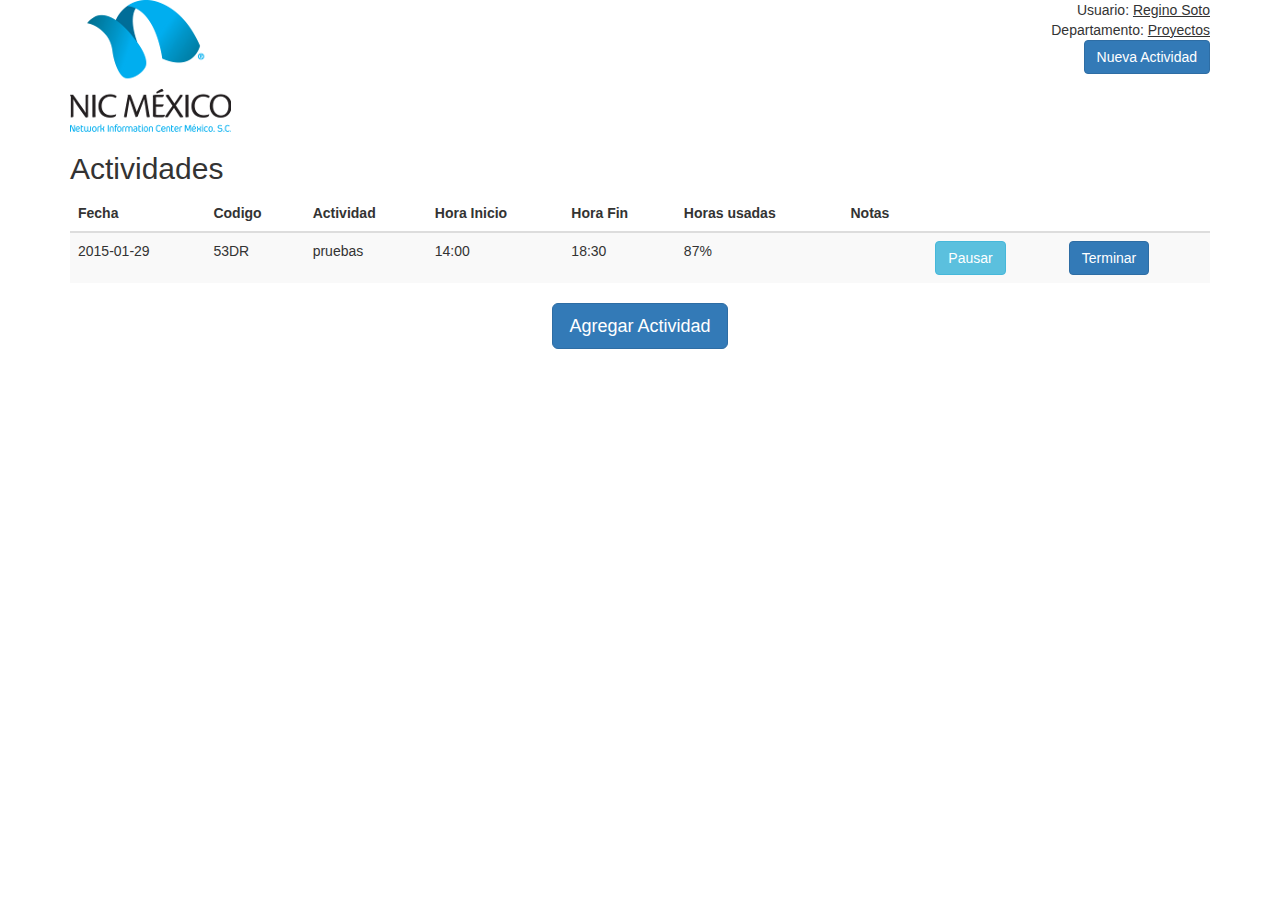
==== commit 595b2329: "Se cambio avance por horas usadas" ====
--- a/index coordinador.html
+++ b/index coordinador.html
@@ -12,10 +12,13 @@
 
   <!-- links a plugins -->
   <link rel="stylesheet" href="css/bootstrap.min.css">
-  <link rel="stylesheet" href="css/example.css">
+  <link rel="stylesheet" href="css/pds.css">
+  <link rel="stylesheet" href="css/bootstrap-editable.css">
   <link rel="stylesheet" href="css/font-awesome.min.css">
   <script src="js/bootstrap-modal.js"></script>
   <script src="js/jquery-1.11.2.min.js"></script>
+  <script src="js/bootstrap-editable.js"></script>
+  <script src="js/index.js"></script>
   <style>
   </style>
   
@@ -45,35 +48,38 @@
 							<th>Actividad</th>
 							<th>Hora Inicio</th>
 							<th>Hora Fin</th>
-							<th>Avance</th>
+							<th>Horas usadas</th>
 							<th>Notas</th>
 							<th></th>
 							<th></th>
 						</tr>
 					<thead>
-					<tbody>
+					<tbody class="tbody-act">
 						<tr>
 							<td>2015-01-29</td>
-							<td>67RT</td>
-							<td>desarrollo</td>
-							<td>12:00</td>
-							<td>15:00</td>
-							<td>12%</td>
-							<td>complicado desarrollo</td>
+							<td>53DR</td>
+							<td>pruebas</td>
+							<td>14:00</td>
+							<td>18:30</td>
+							<td>87%</td>
+							<td><a href="#" id="note-451" data-type="text" data-pk="1" data-title="Enter username" class="editable editable-click editable-open" title=""></a></td>
 							<td><button type="button" class="btn btn-info">Pausar</button></td>
 							<td><button type="button" class="btn btn-primary">Terminar</button></td>
 						</tr>
-						<tr>
-							<td>2015-01-29</td>
-							<td>78SD</td>
-							<td>testing pruebas</td>
-							<td>12:00</td>
-							<td>14:00</td>
-							<td>18%</td>
-							<td></td>
-							<td><button type="button" class="btn btn-info">Pausar</button></td>
-							<td><button type="button" class="btn btn-primary">Terminar</button></td>
+						<tr class="tr-act">
+							<td id="fechaAct-1"></td>
+							<td id="codeAct-1"></td>
+							<td id="tipoAct-1"></td>
+							<td id="horaInAct-1"></td>
+							<td id="horaFinAct-1"></td>
+							<td id="avance-1"></td>
+							<td id="nota-1" maxlength="20"><a href="#"   id="note-1" data-type="text" data-pk="1" data-title="Enter username" class="editable editable-click editable-open" title=" "></a></td>
+							<td id="pausar-1"><button class="btn btn-info">Pausar</button></td>
+							<td id="terminar-1"><button id="btn-terminar-1" class="btn btn-primary">Terminar</button></td>
+
 						</tr>
+						
+						
 					</tbody>
 				</table>
 				<p class="text-center">
@@ -98,18 +104,18 @@
 								</tr>
 							</thead>
 							<tbody>
-								<tr>
-									<td>Reportes Extranet</td>
+								<tr id="tr-1" >
+									<td id="planAct-1">Reportes Extranet</td>
 									<td>Desasrrollo</td>
 									<td>Certipass</td>
 								</tr>
-								<tr>
-									<td>Junta de Equipo</td>
+								<tr id="tr-2">
+									<td id="planAct-2">Junta de Equipo</td>
 									<td>Junta</td>
 									<td>Azenta</td>
 								</tr>
-								<tr>
-									<td>Cancelación Pruebas</td>
+								<tr id="tr-3">
+									<td id="planAct-3">Cancelación Pruebas</td>
 									<td>Pruebas</td>
 									<td>Certipass</td>
 								</tr>
@@ -124,7 +130,7 @@
 					</div>
 					<div class="modal-footer">
 						<button type="button" class="btn btn-default" data-dismiss="modal">Cancelar</button>
-						<button type="button" class="btn btn-primary">Agregar</button>
+						<button id="addActButton" type="button" class="btn btn-primary">Agregar</button>
 					</div>
 				</div>
 			</div>
--- a/css/pds.css
+++ b/css/pds.css
@@ -0,0 +1,86 @@
+ul{
+ width:250px;
+}
+
+#menu{
+float:left;
+}
+
+.charts{
+float:right;
+}
+
+.form-signin
+{
+    max-width: 330px;
+    padding: 15px;
+    margin: 0 auto;
+}
+.form-signin .form-signin-heading, .form-signin .checkbox
+{
+    margin-bottom: 10px;
+}
+.form-signin .checkbox
+{
+    font-weight: normal;
+}
+.form-signin .form-control
+{
+    position: relative;
+    font-size: 16px;
+    height: auto;
+    padding: 10px;
+    -webkit-box-sizing: border-box;
+    -moz-box-sizing: border-box;
+    box-sizing: border-box;
+}
+.form-signin .form-control:focus
+{
+    z-index: 2;
+}
+.form-signin input[type="text"]
+{
+    margin-bottom: -1px;
+    border-bottom-left-radius: 0;
+    border-bottom-right-radius: 0;
+}
+.form-signin input[type="password"]
+{
+    margin-bottom: 10px;
+    border-top-left-radius: 0;
+    border-top-right-radius: 0;
+}
+.account-wall
+{
+    margin-top: 20px;
+    padding: 40px 0px 20px 0px;
+    background-color: #f7f7f7;
+    -moz-box-shadow: 0px 2px 2px rgba(0, 0, 0, 0.3);
+    -webkit-box-shadow: 0px 2px 2px rgba(0, 0, 0, 0.3);
+    box-shadow: 0px 2px 2px rgba(0, 0, 0, 0.3);
+}
+.login-title
+{
+    color: #555;
+    font-size: 18px;
+    font-weight: 400;
+    display: block;
+}
+.profile-img
+{
+    width: 96px;
+    height: 96px;
+    margin: 0 auto 10px;
+    display: block;
+   
+}
+
+.new-account
+{
+    display: block;
+    margin-top: 10px;
+}
+
+tr.clicked {
+      background-color: #abc !important;
+}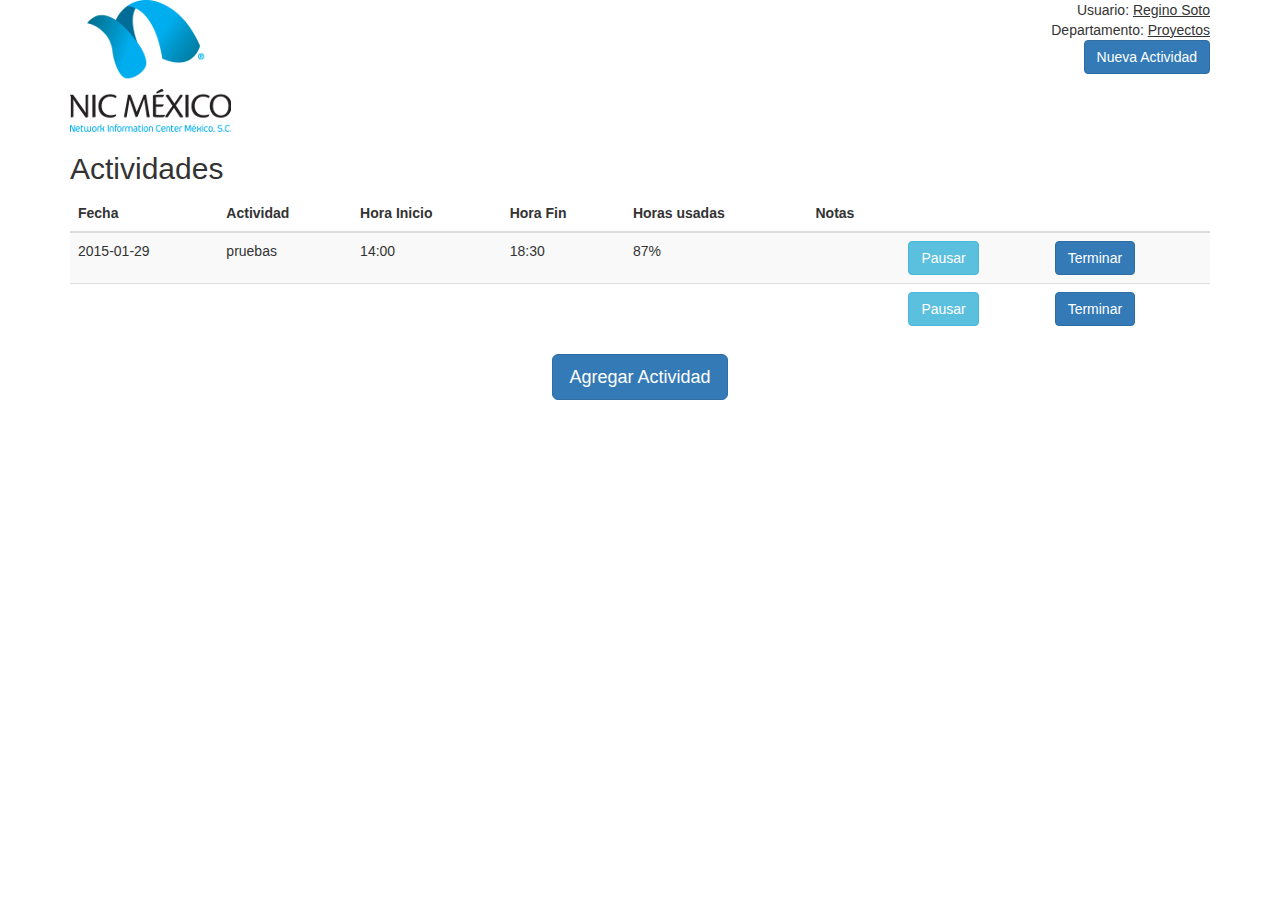
==== commit 15a370c0: "cambios de id" ====
--- a/index coordinador.html
+++ b/index coordinador.html
@@ -19,6 +19,8 @@
   <script src="js/jquery-1.11.2.min.js"></script>
   <script src="js/bootstrap-editable.js"></script>
   <script src="js/index.js"></script>
+  <script type='text/javascript' src="//ajax.googleapis.com/ajax/libs/jquery/1.8.3/jquery.min.js"></script>
+
   <style>
   </style>
   
@@ -44,7 +46,6 @@
 					<thead>
 						<tr>
 							<th>Fecha</th>
-							<th>Codigo</th>
 							<th>Actividad</th>
 							<th>Hora Inicio</th>
 							<th>Hora Fin</th>
@@ -57,7 +58,6 @@
 					<tbody class="tbody-act">
 						<tr>
 							<td>2015-01-29</td>
-							<td>53DR</td>
 							<td>pruebas</td>
 							<td>14:00</td>
 							<td>18:30</td>
@@ -68,7 +68,6 @@
 						</tr>
 						<tr class="tr-act">
 							<td id="fechaAct-1"></td>
-							<td id="codeAct-1"></td>
 							<td id="tipoAct-1"></td>
 							<td id="horaInAct-1"></td>
 							<td id="horaFinAct-1"></td>
@@ -83,7 +82,7 @@
 					</tbody>
 				</table>
 				<p class="text-center">
-					<button type="button" class="btn btn-primary btn-lg" data-toggle="modal" href="#agregarActividad" >Agregar Actividad</button>
+					<button id="addActModal" type="button" class="btn btn-primary btn-lg" data-toggle="modal" href="#agregarActividad" >Agregar Actividad</button>
 				</p>
 			</div>
 		</div>
@@ -101,24 +100,19 @@
 									<th>Actividad</th>
 									<th>Tipo</th>
 									<th>Unidad de Negocio</th>
+									<th>Dificultad</th>
+									<th>Horas Planeadas</th>
 								</tr>
 							</thead>
-							<tbody>
-								<tr id="tr-1" >
-									<td id="planAct-1">Reportes Extranet</td>
-									<td>Desasrrollo</td>
-									<td>Certipass</td>
-								</tr>
-								<tr id="tr-2">
-									<td id="planAct-2">Junta de Equipo</td>
-									<td>Junta</td>
-									<td>Azenta</td>
-								</tr>
-								<tr id="tr-3">
-									<td id="planAct-3">Cancelación Pruebas</td>
-									<td>Pruebas</td>
-									<td>Certipass</td>
-								</tr>
+							<tbody class="tbody-actpp">
+							<tr id="tr-ActPlan">
+									<td id="planAct-1"></td>
+									<td id="planTipo-1"></td>
+									<td id="planUni-1"></td>
+									<td id="planDif-1"></td>
+									<td id="planHoras-1"></td>
+							</tr>
+								
 							</tbody>
 						</table>
 						<form>
@@ -146,15 +140,21 @@
 						<form>
 							<div class="form-horizontal">
 								<div class="form-group">
-									<label for="nuevaCodigo" class="col-sm-2 control-label">Codigo</label>
-									<div class="col-sm-10">
-										<input type="text" class="form-control" id="nuevaCodigo" placeholder="Codigo">
-									</div>
-								</div>
-								<div class="form-group">
-									<label for="nuevaActividad" class="col-sm-2 control-label">Actividad</label>
-									<div class="col-sm-10">
-										<input type="text" class="form-control" id="nuevaActividad" placeholder="Actividad">
+									<label for="nuevoUsuario" class="col-sm-2 control-label">Usuario:</label>
+									<div class="col-sm-10">
+										<select class="form-control" id="nuevoUsuario">
+											<option>enunez</option>
+											<option>rsoto</option>
+											<option>edeleon</option>
+											<option>jcordero</option>
+											<option>#N/A</option>
+										</select>
+									</div>
+								</div>
+								<div class="form-group">
+									<label for="nuevaActividadPlan" class="col-sm-2 control-label">Actividad</label>
+									<div class="col-sm-10">
+										<input type="text" class="form-control" id="nuevaActividadPlan" placeholder="Actividad">
 									</div>
 								</div>
 								<div class="form-group">
@@ -192,9 +192,9 @@
 									</div>
 								</div>
 								<div class="form-group">
-									<label for="nuevaHorasPlaneadas" class="col-sm-2 control-label">Horas Planeadas</label>
-									<div class="col-sm-10">
-										<input type="text" class="form-control" id="nuevaHorasPlaneadas" placeholder="Horas Planeadas">
+									<label for="nuevaHorasPlan" class="col-sm-2 control-label">Horas Planeadas</label>
+									<div class="col-sm-10">
+										<input type="text" class="form-control" id="nuevaHorasPlan" placeholder="Horas Planeadas">
 									</div>
 								</div>
 							</div>
@@ -202,7 +202,7 @@
 					</div>
 					<div class="modal-footer">
 						<button type="button" class="btn btn-default" data-dismiss="modal">Cancelar</button>
-						<button type="button" class="btn btn-primary">Agregar</button>
+						<button id="addNewActButton" type="button" class="btn btn-primary">Agregar</button>
 					</div>
 				</div>
 			</div>
